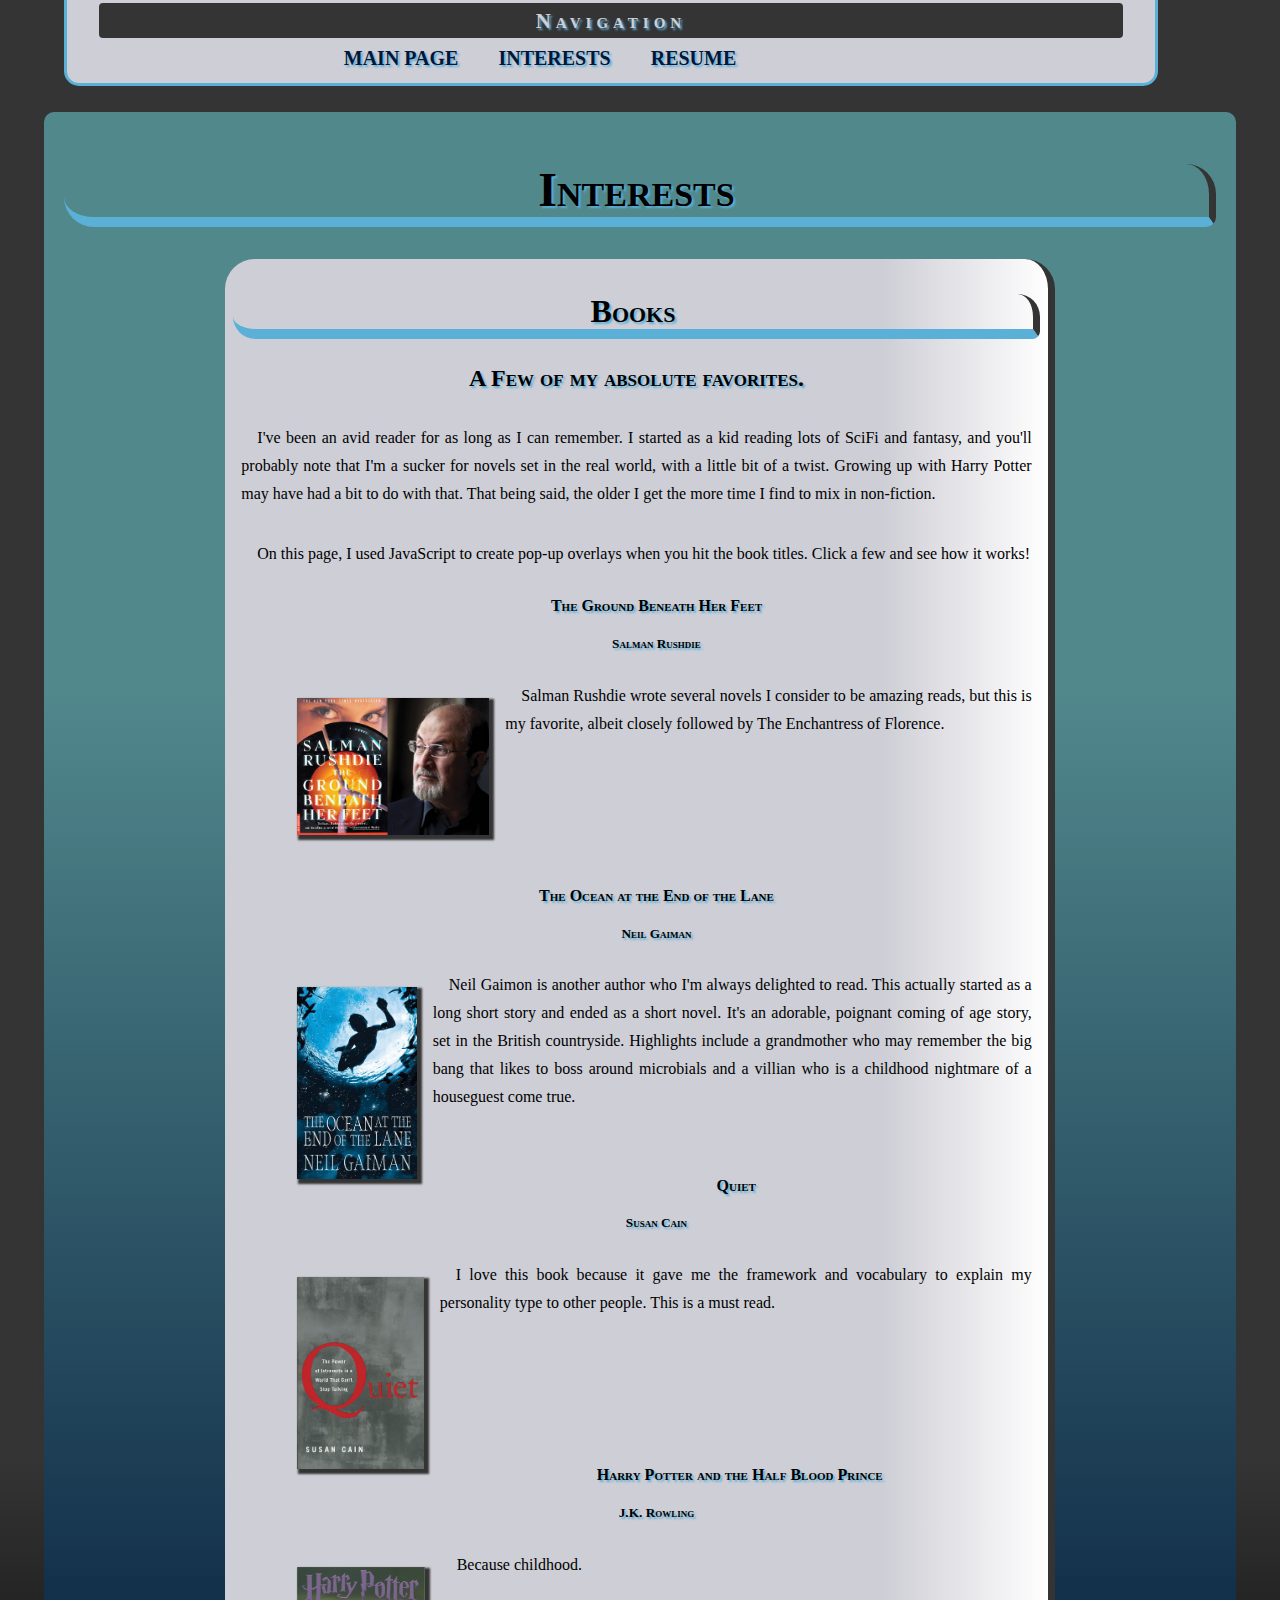
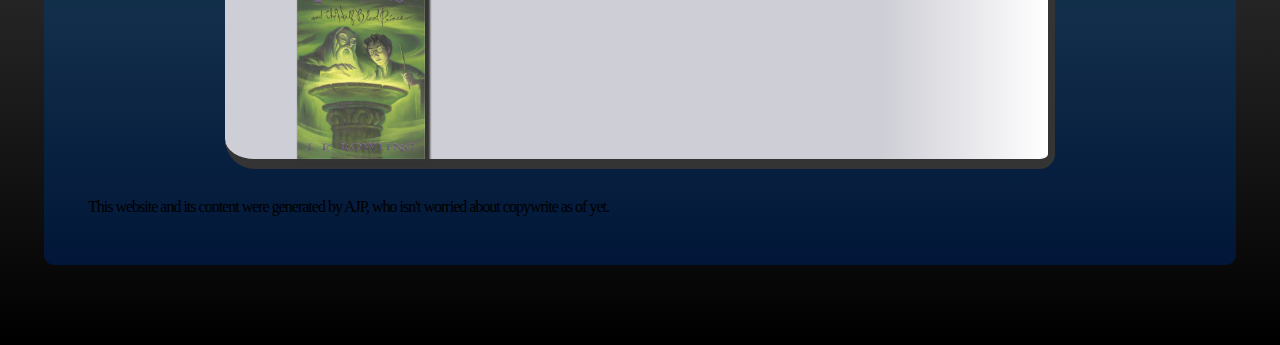
==== interests/books.html @ 8201cf6e "Uploading site files to git." ====
<!DOCTYPE html>
<html>
<head>
    <title>AJP Codes - Interests - Books</title>
    <link rel="stylesheet" href="../_styles/styles.css">
</head>    
<body>
    
<header>
    <h1>Interests</h1>
</header>
    
    
<nav id="navMain">
    <h2>Navigation</h2>
    <ul id="navbar">
        <dl>
            <a href="../index.html" title="Main Page">Main Page</a>
        </dl>
        <dl>
            <a href="interests-main.html" title="Interests">Interests</a>
        </dl>
        <dl>
            <a href="../resume/resume.html" title="Resume">Resume</a>
        </dl>
    </ul>
</nav>
    
<div id="content">
   
    
<h2>Books</h2>

<h3>A Few of my absolute favorites.</h3>
    <p>I've been an avid reader for as long as I can remember. I started as a kid reading lots of SciFi and fantasy, and you'll probably note that I'm a sucker for novels set in the real world, with a little bit of a twist. Growing up with Harry Potter may have had a bit to do with that. That being said, the older I get the more time I find to mix in non-fiction. </p>
    <p>On this page, I used JavaScript to create pop-up overlays when you hit the book titles. Click a few and see how it works!</p>
    
<ul class="interestList">
    <dl>
        <h4>The Ground Beneath Her Feet</h4>
        <h5>Salman Rushdie</h5>
        <p><img src=../_pics/thegroundbeneathherfeet.jpg title> Salman Rushdie wrote several novels I consider to be amazing reads, but this is my favorite, albeit closely followed by The Enchantress of Florence. </br></p>
    </dl>
    <dl>
        <h4>The Ocean at the End of the Lane</h4>
        <h5>Neil Gaiman</h5>
        <p><img src=../_pics/theoceanattheendofthelane.jpg title> Neil Gaimon is another author who I'm always delighted to read. This actually started as a long short story and ended as a short novel. It's an adorable, poignant coming of age story, set in the British countryside. Highlights include a grandmother who may remember the big bang that likes to boss around microbials and a villian who is a childhood nightmare of a houseguest come true.</p>
    </dl>
      <dl>
        <h4>Quiet</h4>
        <h5>Susan Cain</h5>
        <p><img src=../_pics/quiet.jpg title> I love this book because it gave me the framework and vocabulary to explain my personality type to other people. This is a must read.</p>
    </dl>
    <dl>
        <h4>Harry Potter and the Half Blood Prince</h4>
        <h5>J.K. Rowling</h5>
        <p><img src=../_pics/HPHBP.jpg title> Because childhood.</p>
    </dl>
       
    
</ul>

</div>  
    
<footer>
    <p>This website and its content were generated by AJP, who isn't worried about copywrite as of yet.</p>
</footer>

<script src="../_scripts/scriptOverlay.js">
</script>
</body>
    
</html>
---- _styles/styles.css ----
/*Color Scheme
#011638  Dark Blue
#343434  Charcoal
#CECED6
#51888C  Cold Blue
#5BB0D8  Warm Blue

*/


/*Main Styles*/

html {
    /*background-image:url(../_pics/tealtileBG.jpg);*/
    background-color: #343434;
    background: -webkit-linear-gradient(top, #343434 75%, #000 100%);
    background: -moz-linear-gradient(top, #343434 75%, #000 100%);
    background: linear-gradient(top, #343434 75%, #000 100%);
    margin: auto;
    font-family: "Bentham", "Times New Roman", serif;
    font-size: 1em;
    margin: 0px;
    padding: 0px;
    line-height: 1.1;
}

body {
    /*background-image:url(../_pics/greymarbleBG.jpg);*/
    border-radius: 10px;
    padding: 20px;
    margin: 7em auto 5em;
    background-color: #51888C;
    background: -webkit-linear-gradient(top, #51888C 33%, #011638 100%);
    background: -moz-linear-gradient(top, #51888C 33%, #011638 100%));
    background: linear-gradient(top, #51888C 33%, #011638 100%));
    width: 90%;
}

header{
    text-align: center;
}

footer {
    clear: both;
}

/*Link Styles
*/
a {
   color:  #011638; 
    font-size: .8em;
    text-shadow: 2px 2px 2px #5BB0D8;
}

a:hover {
    color: black;
    text-decoration: none;
    letter-spacing: 4px;
}


/*Navigation Styles*/
nav {
    border-radius: 15px;
    background: #CECED6;
    font-weight: 700;
    text-align: center;
    width: 80%;
    height: 3em;
    padding: 2em;
    border: 3px solid #5BB0D8;
    position: fixed;
    top: -2em;
    margin-left: auto;
    margin-right: auto;
}

nav ul {
    margin-top: 0px;
    margin-left: auto;
    margin-right: auto;
    width: 60%;
}

nav dl{
    float: left;
    margin: 3px 1em;
    text-transform: uppercase;
    font-size: 1.25em;
}

nav dl a {
  text-decoration: none;   
}

nav dl a:hover {
    padding: 7px 4px 4px;
    background-color: #343434;
    color: #CECED6;
    border-radius: 0px 0px 5px 5px;
    box-shadow: 4px 4px 2px 2px #51888C;
}

nav h2 {
    font-size: 1.3em;
    margin: 0px auto .25em;  
    background-color: #343434;
    color: #CECED6;
    border: none;
    border-radius: 4px;
    letter-spacing: 5px;
    height: 1.7em;
    line-height: 1.7em;
}

nav a {
    font-size: 1em;   
}

/*Content Styles*/


#content {
    position: static;
    height: auto;
    min-height: 20em;
    width: 70%;
    background: #CECED6;
    /*background-image:url(../_pics/legalpadBG.jpg);*/
    background: -webkit-linear-gradient(left, #CECED6 80%, #FFF 100%);
    background: -moz-linear-gradient(left, #CECED6 50%, #FFF 100%);
    background: linear-gradient(left, #CECED6 50%, #FFF 100%);
    margin: auto;
    padding: .5em;
    border-right: 7px solid #343434;
    border-radius: 30px;
    border-bottom-right-radius: 15px;
    border-bottom: 10px solid  #343434;
}

h1, h2, h3, h4, h5, h6 {
    font-variant: small-caps;
    text-align: center;
    text-shadow: 2px 2px 2px #5BB0D8;
    text-rendering: optimizeLegibility;
}

h1, h2 {
    border-right: 7px solid #343434;
    border-radius: 30px;
    border-bottom-right-radius: 10px;
    border-bottom: 10px solid  #5BB0D8;
}

h1 {
    font-size: 3em;
}

h2 {
    font-size: 2em;
}

h3 {
    font-size: 1.5em;
}

p {
    text-align: justify;
    text-indent: 1em;
    line-height: 1.75;
    padding: .5em; 
}

/*Styles to format lists on interest pages*/

.interestList p {
    min-height: 11em;
}

p img {
    float: left;
    margin: 1em;
    max-height: 12em;
    max-width: 12em;
    box-shadow: 3px 3px 2px 2px #343434;
}

/*Animate Footer Text*/

footer {
    letter-spacing: -1px;
}

footer:hover {
    letter-spacing: normal;
    )

/*Overlay Syles for books pop up*/

#overlay {
    position: absolute;
    top: 0;
    background-color: rgba(0,0,0,0.7);
    cursor: pointer;
}
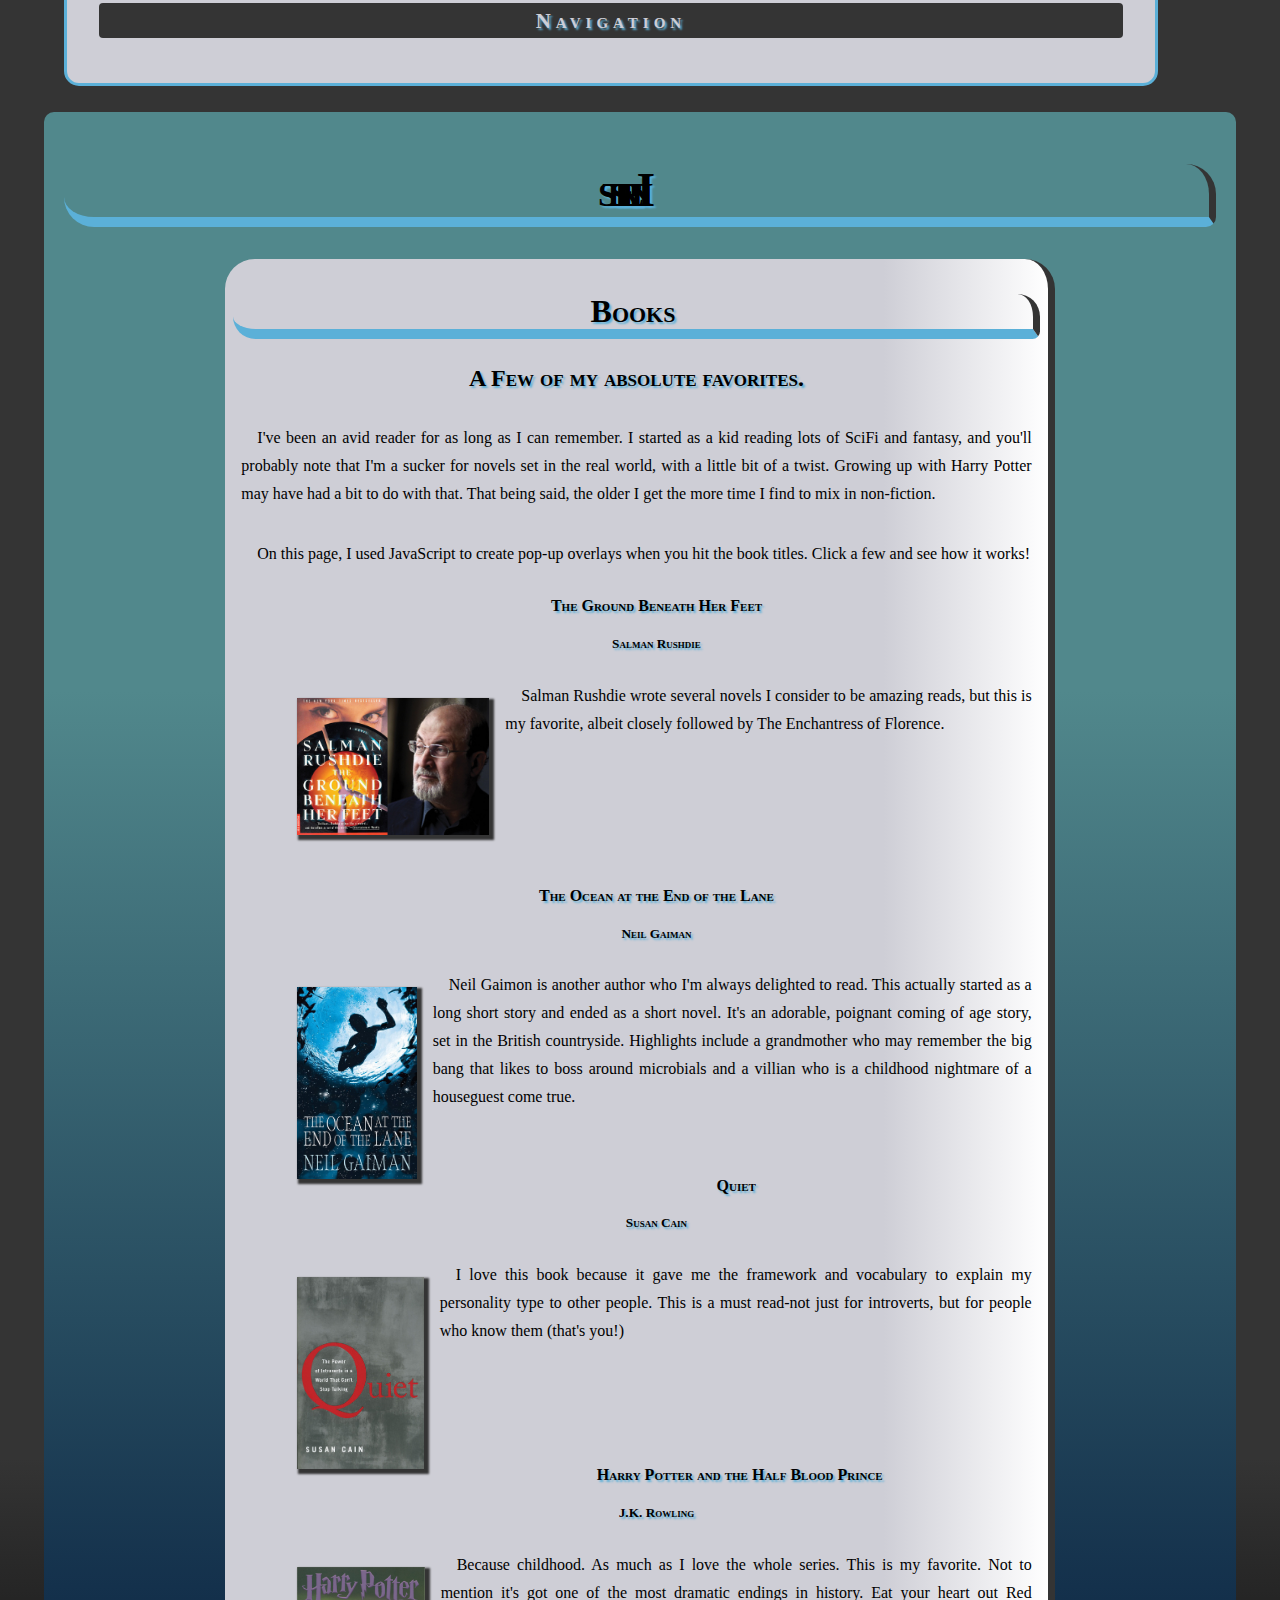
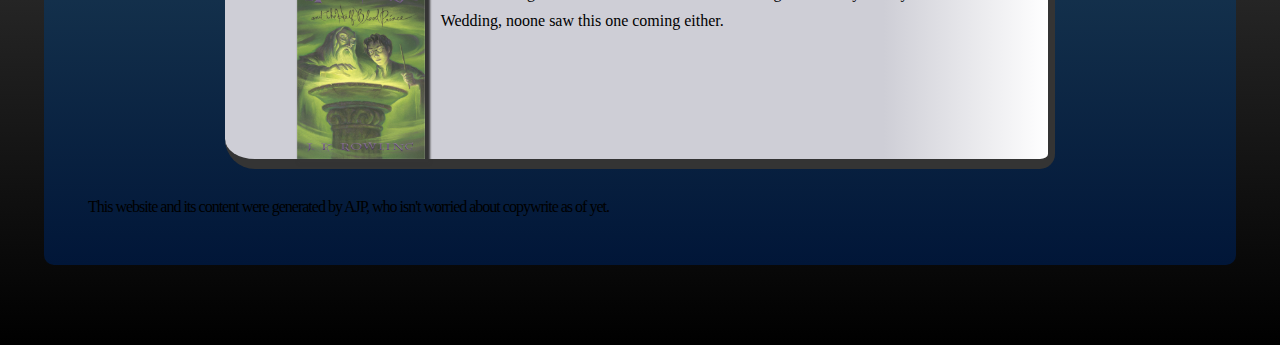
==== commit e2b19410: "Added Basic Media Queries" ====
--- a/interests/books.html
+++ b/interests/books.html
@@ -3,6 +3,7 @@
 <head>
     <title>AJP Codes - Interests - Books</title>
     <link rel="stylesheet" href="../_styles/styles.css">
+    <link rel="stylesheet" href="../_styles/mediaQueries.css">
 </head>    
 <body>
     
@@ -49,12 +50,12 @@
       <dl>
         <h4>Quiet</h4>
         <h5>Susan Cain</h5>
-        <p><img src=../_pics/quiet.jpg title> I love this book because it gave me the framework and vocabulary to explain my personality type to other people. This is a must read.</p>
+        <p><img src=../_pics/quiet.jpg title> I love this book because it gave me the framework and vocabulary to explain my personality type to other people. This is a must read-not just for introverts, but for people who know them (that's you!)</p>
     </dl>
     <dl>
         <h4>Harry Potter and the Half Blood Prince</h4>
         <h5>J.K. Rowling</h5>
-        <p><img src=../_pics/HPHBP.jpg title> Because childhood.</p>
+        <p><img src=../_pics/HPHBP.jpg title> Because childhood. As much as I love the whole series. This is my favorite. Not to mention it's got one of the most dramatic endings in history. Eat your heart out Red Wedding, noone saw this one coming either. </p>
     </dl>
        
     
@@ -65,9 +66,9 @@
 <footer>
     <p>This website and its content were generated by AJP, who isn't worried about copywrite as of yet.</p>
 </footer>
-
-<script src="../_scripts/scriptOverlay.js">
-</script>
+<script src="https://ajax.googleapis.com/ajax/libs/jquery/2.1.3/jquery.min.js"></script>
+<script src="../_scripts/script.js"></script>
+<script src="../_scripts/scriptOverlay.js"></script>
 </body>
     
 </html>--- a/_styles/styles.css
+++ b/_styles/styles.css
@@ -55,7 +55,7 @@
 a:hover {
     color: black;
     text-decoration: none;
-    letter-spacing: 4px;
+    letter-spacing: 1px;
 }
 
 
@@ -79,7 +79,8 @@
     margin-top: 0px;
     margin-left: auto;
     margin-right: auto;
-    width: 60%;
+    max-width: 100%;
+    overflow: hidden;
 }
 
 nav dl{
@@ -204,4 +205,3 @@
     cursor: pointer;
 }
 
-
--- a/_styles/mediaQueries.css
+++ b/_styles/mediaQueries.css
@@ -0,0 +1,70 @@
+@media screen and (min-width: 100px) and (max-width: 600px) {
+
+  html {
+    background: #fff;
+  }
+
+
+/*Nav Styles*/
+
+  nav {
+    width: 120%;
+    height: 2em;
+    padding: 0 1.5em 4em;
+    top: -0.5em;
+    margin-left: -10%;
+    margin-right: -10%;
+  }
+
+  nav ul {
+    max-width: 95%;
+  }
+
+  nav dl {
+    margin: 3px .5em;
+    font-size: 1.5em;
+  }
+
+  nav dl a {
+    text-decoration: none;   
+  }
+
+
+  nav h2 {
+    font-size: 1.5em;
+    letter-spacing: 2px;
+    height: 1em;
+    line-height: 1em;
+    padding-top: 20px;
+    padding-bottom: 15px;
+    margin-top: 0;
+  }
+
+  nav a {
+    font-size: .75em;   
+  }   
+
+
+/*Content Styles*/
+
+  #content {
+    width: 95%;
+
+  }
+  h1 {
+    font-size: 1.25em;
+  }
+
+  p, ul {
+    text-align: justify;
+    text-indent: .75em;
+    line-height: 1em;
+    padding: .5em; 
+    font-size: .75em;
+  }
+
+
+
+
+
+}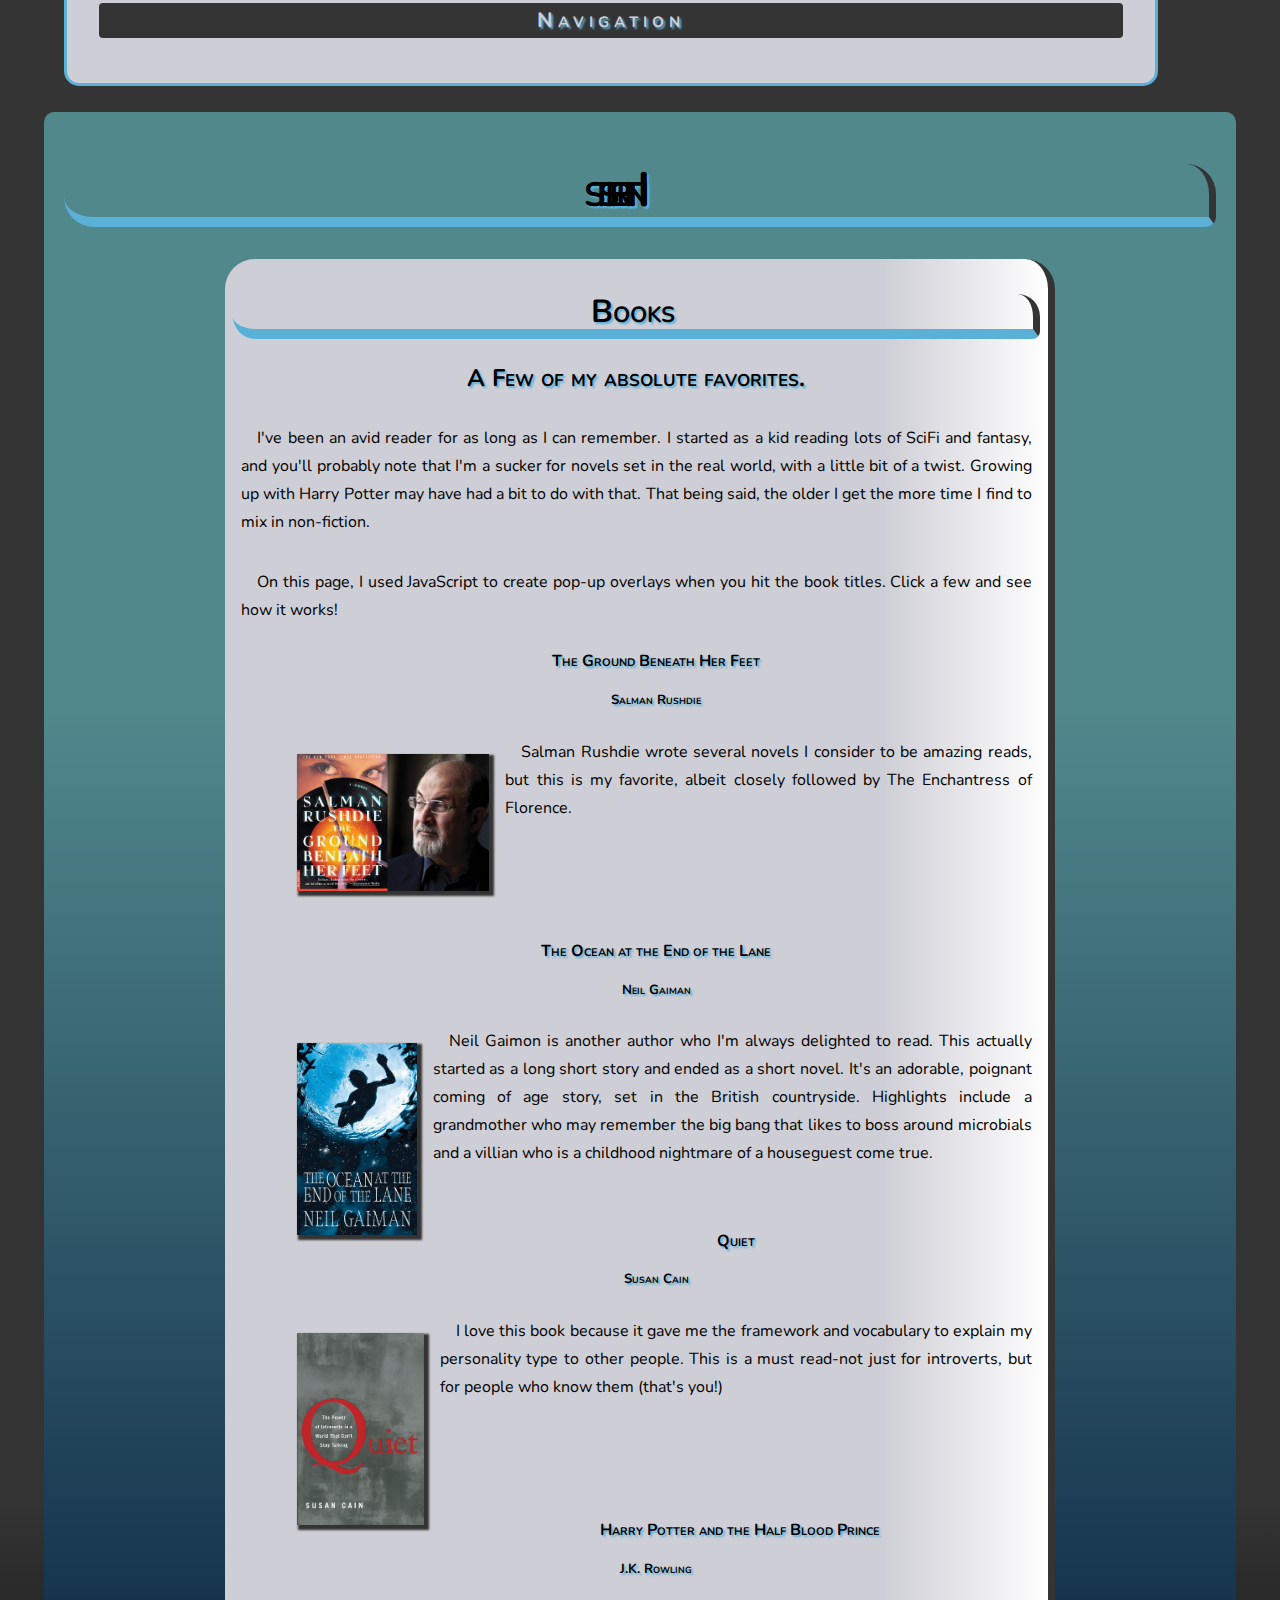
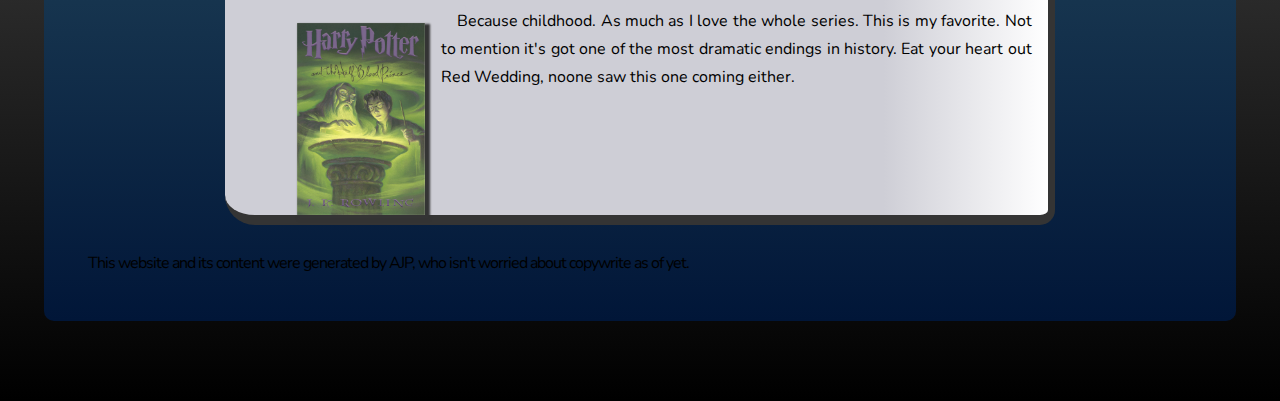
==== commit d05f0a8a: "commit before changing to bootstrap" ====
--- a/interests/books.html
+++ b/interests/books.html
@@ -2,6 +2,7 @@
 <html>
 <head>
     <title>AJP Codes - Interests - Books</title>
+    <link href='http://fonts.googleapis.com/css?family=Nunito:400,700' rel='stylesheet' type='text/css'>
     <link rel="stylesheet" href="../_styles/styles.css">
     <link rel="stylesheet" href="../_styles/mediaQueries.css">
 </head>    
--- a/_styles/styles.css
+++ b/_styles/styles.css
@@ -17,7 +17,7 @@
     background: -moz-linear-gradient(top, #343434 75%, #000 100%);
     background: linear-gradient(top, #343434 75%, #000 100%);
     margin: auto;
-    font-family: "Bentham", "Times New Roman", serif;
+    font-family: "Nunito", "Arial", sans-serif;
     font-size: 1em;
     margin: 0px;
     padding: 0px;
